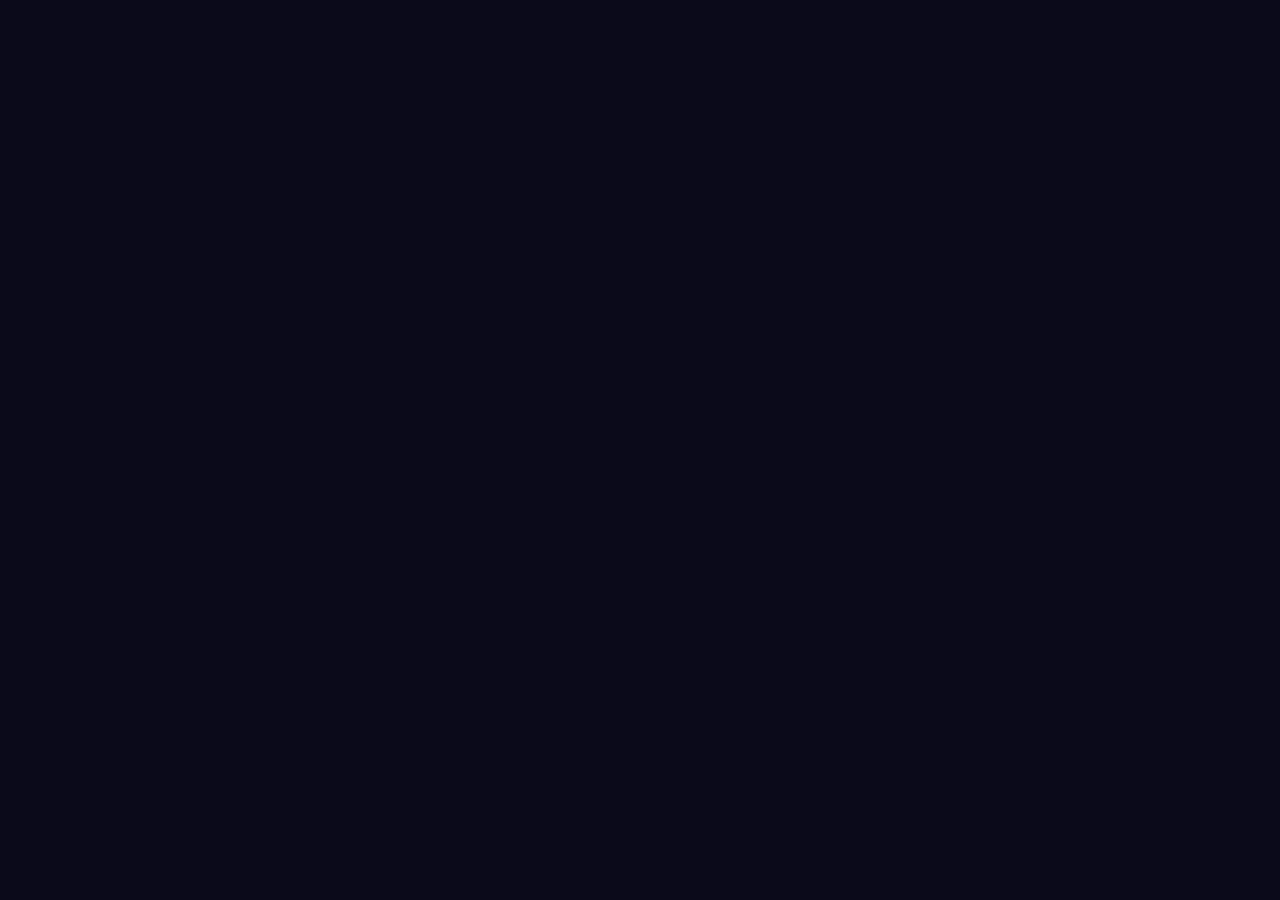
==== logo-inicio.html @ 289ef441 "Add files via upload" ====
<!DOCTYPE html>
<!-- saved from url=(0072)file:///Users/yaotzin/Desktop/MundoCancel1/nuevo2026/inicio%20/logo.html -->
<html lang="en"><head><meta http-equiv="Content-Type" content="text/html; charset=UTF-8">

<style>
  body {
    background-color: #0a0a1a;
    display: flex;
    justify-content: center;
    align-items: center;
    height: 100vh;
    margin: 0;
    overflow: hidden;
  }

  .logo-container {
    position: relative;
    font-family: 'Arial', sans-serif; /* Replace with your font */
    font-size: 4rem;
    color: #00f3ff;
    text-transform: lowercase;
    font-weight: bold;
    /* Initial state: Hidden */
    opacity: 0; 
  }

  /* The Symbol (Circle + Line) */
  .symbol {
    display: inline-block;
    width: 60px;
    height: 60px;
    border: 2px solid #00f3ff;
    border-radius: 50%;
    position: relative;
    margin-right: 10px;
    /* Wireframe effect using dashed borders initially */
    border-style: dashed; 
  }
  
  .symbol::after {
    content: '';
    position: absolute;
    top: 50%;
    left: -20px;
    width: 100px;
    height: 2px;
    background: #00f3ff;
    transform: translateY(-50%);
  }

  /* The Text */
  .text {
    position: relative;
  }

  /* --- ANIMATION SEQUENCE (4 Seconds Total) --- */
  
  .logo-container {
    animation: splashSequence 4s ease-in-out forwards;
  }

  @keyframes splashSequence {
    /* PHASE 1: 0.0s - 1.5s (Initialization / Wireframe) */
    0% {
      opacity: 0;
      transform: scale(0.8);
      filter: blur(5px);
    }
    10% {
      opacity: 0.5; /* Ghostly wireframe appearance */
      transform: scale(0.8);
      /* Simulating wireframe by using only borders */
      text-shadow: none;
      color: transparent;
      -webkit-text-stroke: 1px #00f3ff; 
    }
    35% {
      opacity: 0.8;
      transform: scale(0.85);
    }

    /* PHASE 2: 1.5s - 2.5s (Glitch / Stabilization) */
    37% {
      /* Hard cut to solid */
      opacity: 1;
      color: #00f3ff;
      -webkit-text-stroke: 0;
      transform: scale(0.85) skewX(10deg);
      text-shadow: -2px 0 red, 2px 0 blue; /* Chromatic Aberration */
    }
    40% {
      transform: scale(0.85) skewX(-5deg);
      text-shadow: 2px 0 red, -2px 0 blue;
    }
    45% {
      transform: scale(0.85) skewX(0deg);
      text-shadow: -5px 0 magenta, 5px 0 cyan; /* Heavy glitch */
      filter: brightness(1.5);
    }
    55% {
      transform: scale(0.85) skewX(0deg);
      text-shadow: 0 0 10px #00f3ff; /* Recovery to clean glow */
      filter: brightness(1);
    }

    /* PHASE 3: 2.5s - 4.0s (Dynamic Entry / Zoom) */
    60% {
      transform: scale(0.85);
      opacity: 1;
    }
    75% {
      /* Sudden acceleration */
      transform: scale(2.5);
      opacity: 0.8;
      filter: blur(0px);
    }
    90% {
      /* Motion blur simulation via opacity drop and scale */
      transform: scale(5);
      opacity: 0;
      filter: blur(10px);
    }
    100% {
      transform: scale(6);
      opacity: 0;
    }
  }
</style>
</head>
<body>

  <div class="logo-container">
    <div class="symbol"></div>
    <span class="text">mundocancel</span>
  </div>



</body></html>
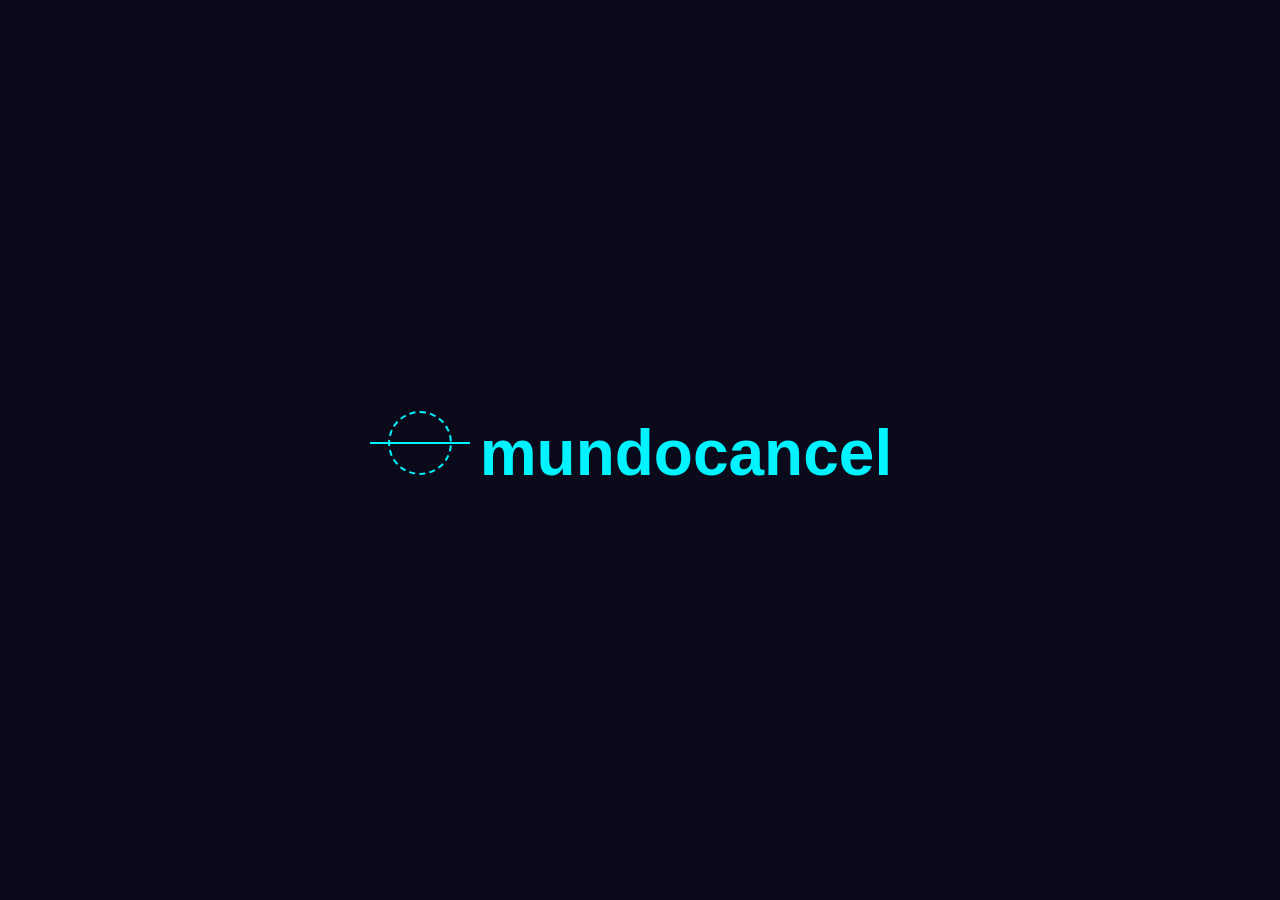
==== commit 8629fe99: "Update logo-inicio.html with new content" ====
--- a/logo-inicio.html
+++ b/logo-inicio.html
@@ -1,139 +1,123 @@
 <!DOCTYPE html>
-<!-- saved from url=(0072)file:///Users/yaotzin/Desktop/MundoCancel1/nuevo2026/inicio%20/logo.html -->
-<html lang="en"><head><meta http-equiv="Content-Type" content="text/html; charset=UTF-8">
+<html lang="en">
+<head>
+    <meta http-equiv="Content-Type" content="text/html; charset=UTF-8">
+    <style>
+      body {
+        background-color: #0a0a1a;
+        display: flex;
+        justify-content: center;
+        align-items: center;
+        height: 100vh;
+        margin: 0;
+        overflow: hidden;
+      }
 
-<style>
-  body {
-    background-color: #0a0a1a;
-    display: flex;
-    justify-content: center;
-    align-items: center;
-    height: 100vh;
-    margin: 0;
-    overflow: hidden;
-  }
+      .logo-container {
+        position: relative;
+        font-family: 'Arial', sans-serif;
+        font-size: 4rem;
+        color: #00f3ff;
+        text-transform: lowercase;
+        font-weight: bold;
+        opacity: 0; 
+      }
 
-  .logo-container {
-    position: relative;
-    font-family: 'Arial', sans-serif; /* Replace with your font */
-    font-size: 4rem;
-    color: #00f3ff;
-    text-transform: lowercase;
-    font-weight: bold;
-    /* Initial state: Hidden */
-    opacity: 0; 
-  }
+      .symbol {
+        display: inline-block;
+        width: 60px;
+        height: 60px;
+        border: 2px solid #00f3ff;
+        border-radius: 50%;
+        position: relative;
+        margin-right: 10px;
+        border-style: dashed; 
+      }
+      
+      .symbol::after {
+        content: '';
+        position: absolute;
+        top: 50%;
+        left: -20px;
+        width: 100px;
+        height: 2px;
+        background: #00f3ff;
+        transform: translateY(-50%);
+      }
 
-  /* The Symbol (Circle + Line) */
-  .symbol {
-    display: inline-block;
-    width: 60px;
-    height: 60px;
-    border: 2px solid #00f3ff;
-    border-radius: 50%;
-    position: relative;
-    margin-right: 10px;
-    /* Wireframe effect using dashed borders initially */
-    border-style: dashed; 
-  }
-  
-  .symbol::after {
-    content: '';
-    position: absolute;
-    top: 50%;
-    left: -20px;
-    width: 100px;
-    height: 2px;
-    background: #00f3ff;
-    transform: translateY(-50%);
-  }
+      .text {
+        position: relative;
+      }
 
-  /* The Text */
-  .text {
-    position: relative;
-  }
+      .logo-container {
+        animation: splashSequence 4s ease-in-out forwards;
+      }
 
-  /* --- ANIMATION SEQUENCE (4 Seconds Total) --- */
-  
-  .logo-container {
-    animation: splashSequence 4s ease-in-out forwards;
-  }
+      @keyframes splashSequence {
+        0% {
+          opacity: 0;
+          transform: scale(0.8);
+          filter: blur(5px);
+        }
+        10% {
+          opacity: 0.5;
+          transform: scale(0.8);
+          color: transparent;
+          -webkit-text-stroke: 1px #00f3ff; 
+        }
+        35% {
+          opacity: 0.8;
+          transform: scale(0.85);
+        }
 
-  @keyframes splashSequence {
-    /* PHASE 1: 0.0s - 1.5s (Initialization / Wireframe) */
-    0% {
-      opacity: 0;
-      transform: scale(0.8);
-      filter: blur(5px);
-    }
-    10% {
-      opacity: 0.5; /* Ghostly wireframe appearance */
-      transform: scale(0.8);
-      /* Simulating wireframe by using only borders */
-      text-shadow: none;
-      color: transparent;
-      -webkit-text-stroke: 1px #00f3ff; 
-    }
-    35% {
-      opacity: 0.8;
-      transform: scale(0.85);
-    }
+        37% {
+          opacity: 1;
+          color: #00f3ff;
+          -webkit-text-stroke: 0;
+          transform: scale(0.85) skewX(10deg);
+          text-shadow: -2px 0 red, 2px 0 blue;
+        }
+        40% {
+          transform: scale(0.85) skewX(-5deg);
+          text-shadow: 2px 0 red, -2px 0 blue;
+        }
+        45% {
+          transform: scale(0.85) skewX(0deg);
+          text-shadow: -5px 0 magenta, 5px 0 cyan;
+          filter: brightness(1.5);
+        }
+        55% {
+          transform: scale(0.85) skewX(0deg);
+          text-shadow: 0 0 10px #00f3ff;
+          filter: brightness(1);
+        }
 
-    /* PHASE 2: 1.5s - 2.5s (Glitch / Stabilization) */
-    37% {
-      /* Hard cut to solid */
-      opacity: 1;
-      color: #00f3ff;
-      -webkit-text-stroke: 0;
-      transform: scale(0.85) skewX(10deg);
-      text-shadow: -2px 0 red, 2px 0 blue; /* Chromatic Aberration */
-    }
-    40% {
-      transform: scale(0.85) skewX(-5deg);
-      text-shadow: 2px 0 red, -2px 0 blue;
-    }
-    45% {
-      transform: scale(0.85) skewX(0deg);
-      text-shadow: -5px 0 magenta, 5px 0 cyan; /* Heavy glitch */
-      filter: brightness(1.5);
-    }
-    55% {
-      transform: scale(0.85) skewX(0deg);
-      text-shadow: 0 0 10px #00f3ff; /* Recovery to clean glow */
-      filter: brightness(1);
-    }
-
-    /* PHASE 3: 2.5s - 4.0s (Dynamic Entry / Zoom) */
-    60% {
-      transform: scale(0.85);
-      opacity: 1;
-    }
-    75% {
-      /* Sudden acceleration */
-      transform: scale(2.5);
-      opacity: 0.8;
-      filter: blur(0px);
-    }
-    90% {
-      /* Motion blur simulation via opacity drop and scale */
-      transform: scale(5);
-      opacity: 0;
-      filter: blur(10px);
-    }
-    100% {
-      transform: scale(6);
-      opacity: 0;
-    }
-  }
-</style>
+        60% {
+          transform: scale(0.85);
+          opacity: 1;
+        }
+        75% {
+          transform: scale(2.5);
+          opacity: 0.8;
+          filter: blur(0px);
+        }
+        90% {
+          transform: scale(5);
+          opacity: 0.5;
+          filter: blur(10px);
+        }
+        100% {
+          transform: scale(1);
+          opacity: 1;
+          filter: blur(0px);
+        }
+      }
+    </style>
 </head>
 <body>
-
   <div class="logo-container">
     <div class="symbol"></div>
     <span class="text">mundocancel</span>
   </div>
-
-
-
-</body></html>+</body>
+</html>
